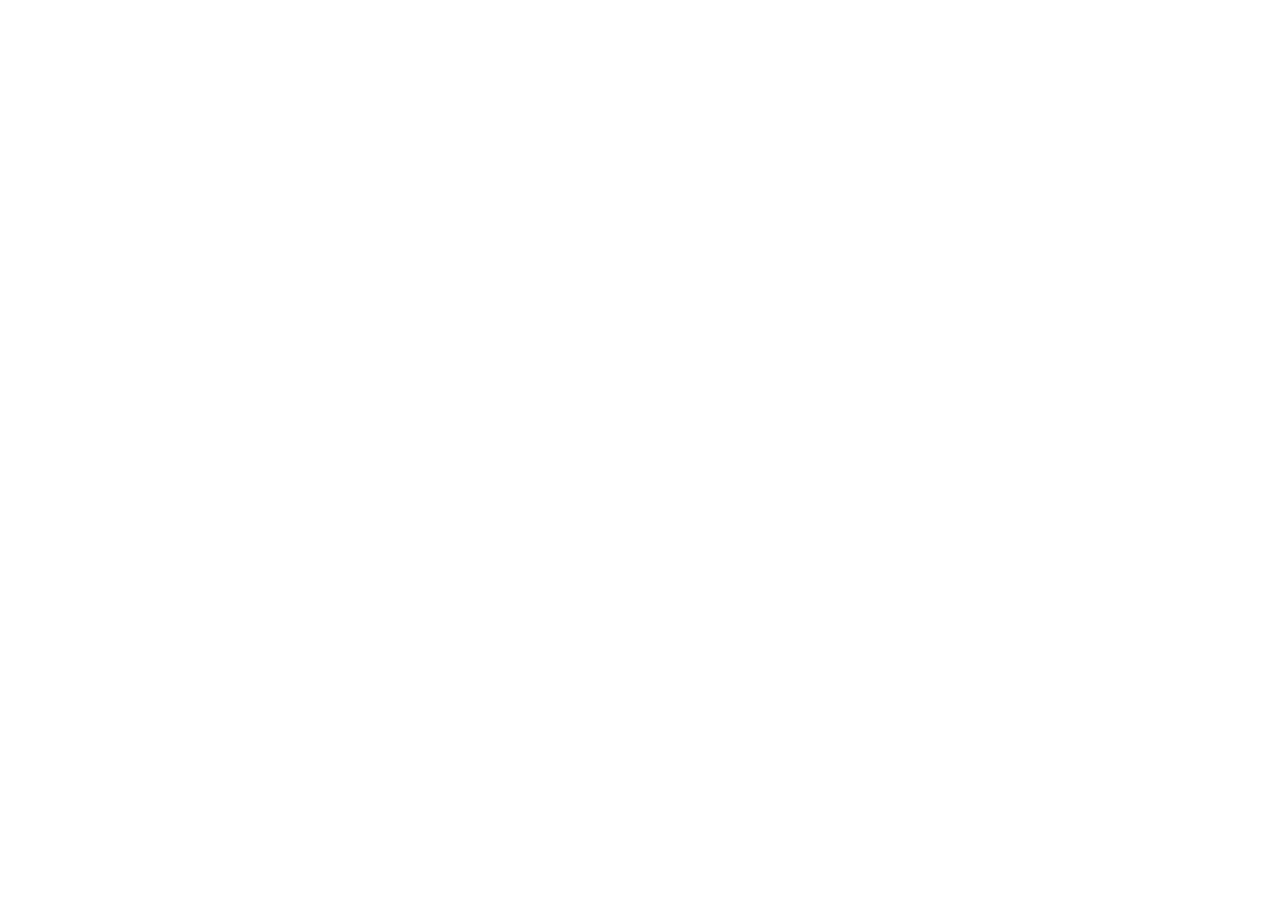
==== index.html @ 83762763 "feat: Estrutura básica criada através do emmet" ====
<!doctype html>
<html lang="pt-br">
  <head>
    <meta charset="UTF-8" />
    <meta name="viewport" content="width=device-width, initial-scale=1.0" />
    <title>Página Principal</title>
  </head>
  <body></body>
</html>
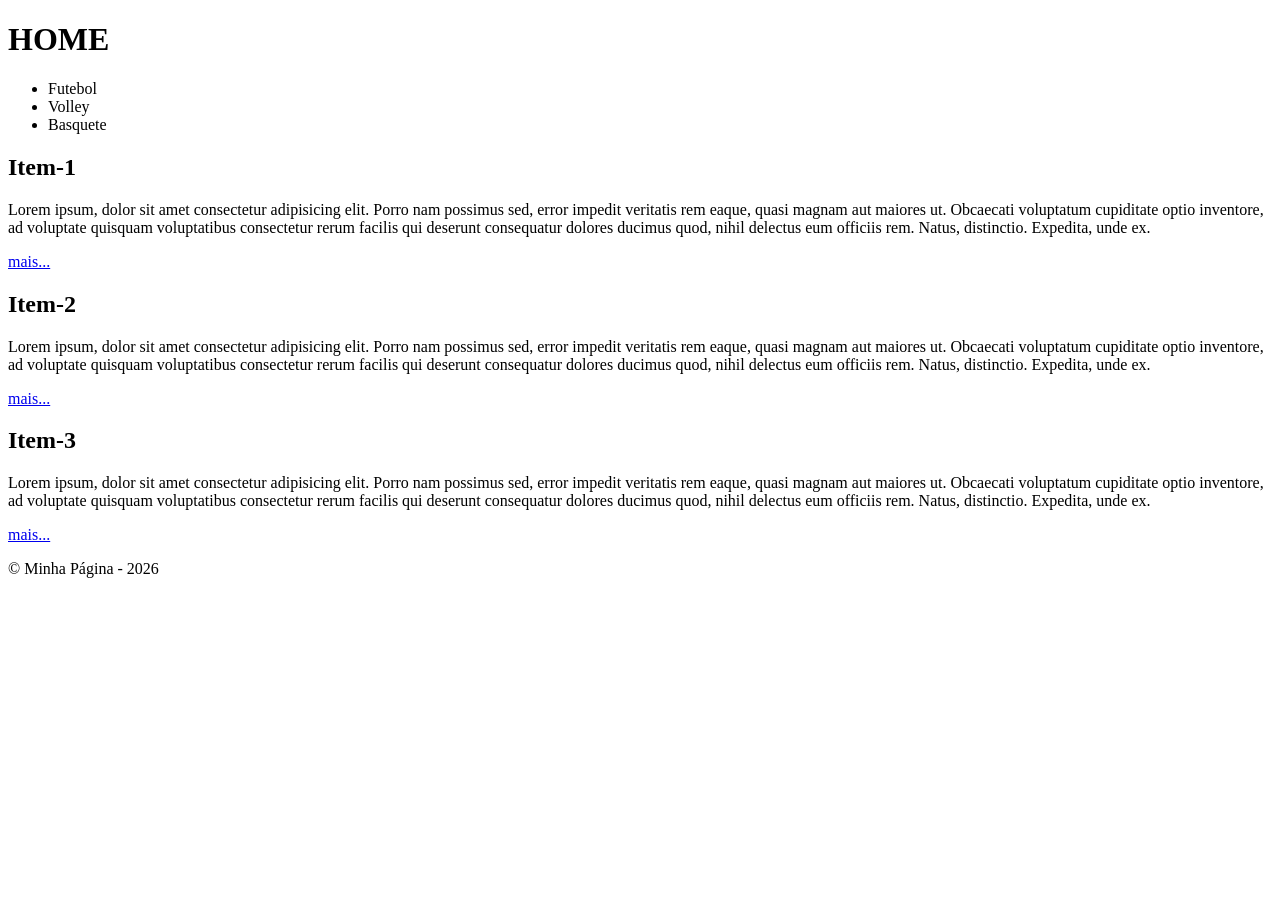
==== commit 7c413722: "feat: Estruturação do portal de esportes" ====
--- a/index.html
+++ b/index.html
@@ -5,5 +5,38 @@
     <meta name="viewport" content="width=device-width, initial-scale=1.0" />
     <title>Página Principal</title>
   </head>
-  <body></body>
+  <body>
+    <header>
+      <h1>HOME</h1>
+      <nav>
+        <ul>
+          <li>Futebol</li>
+          <li>Volley</li>
+          <li>Basquete</li>
+        </ul>
+      </nav>
+    </header>
+
+    <main>
+      <section>
+        <h2>Item-1</h2>
+        <p>Lorem ipsum, dolor sit amet consectetur adipisicing elit. Porro nam possimus sed, error impedit veritatis rem eaque, quasi magnam aut maiores ut. Obcaecati voluptatum cupiditate optio inventore, ad voluptate quisquam voluptatibus consectetur rerum facilis qui deserunt consequatur dolores ducimus quod, nihil delectus eum officiis rem. Natus, distinctio. Expedita, unde ex.</p>
+        <a href="#">mais...</a>
+      </section>
+      <section>
+        <h2>Item-2</h2>
+        <p>Lorem ipsum, dolor sit amet consectetur adipisicing elit. Porro nam possimus sed, error impedit veritatis rem eaque, quasi magnam aut maiores ut. Obcaecati voluptatum cupiditate optio inventore, ad voluptate quisquam voluptatibus consectetur rerum facilis qui deserunt consequatur dolores ducimus quod, nihil delectus eum officiis rem. Natus, distinctio. Expedita, unde ex.</p>
+        <a href="#">mais...</a>
+      </section>
+      <section>
+        <h2>Item-3</h2>
+        <p>Lorem ipsum, dolor sit amet consectetur adipisicing elit. Porro nam possimus sed, error impedit veritatis rem eaque, quasi magnam aut maiores ut. Obcaecati voluptatum cupiditate optio inventore, ad voluptate quisquam voluptatibus consectetur rerum facilis qui deserunt consequatur dolores ducimus quod, nihil delectus eum officiis rem. Natus, distinctio. Expedita, unde ex.</p>
+        <a href="#">mais...</a>
+      </section>
+
+    </main>
+    <footer>
+      <p>&copy; Minha Página - 2026</p>
+    </footer>
+  </body>
 </html>
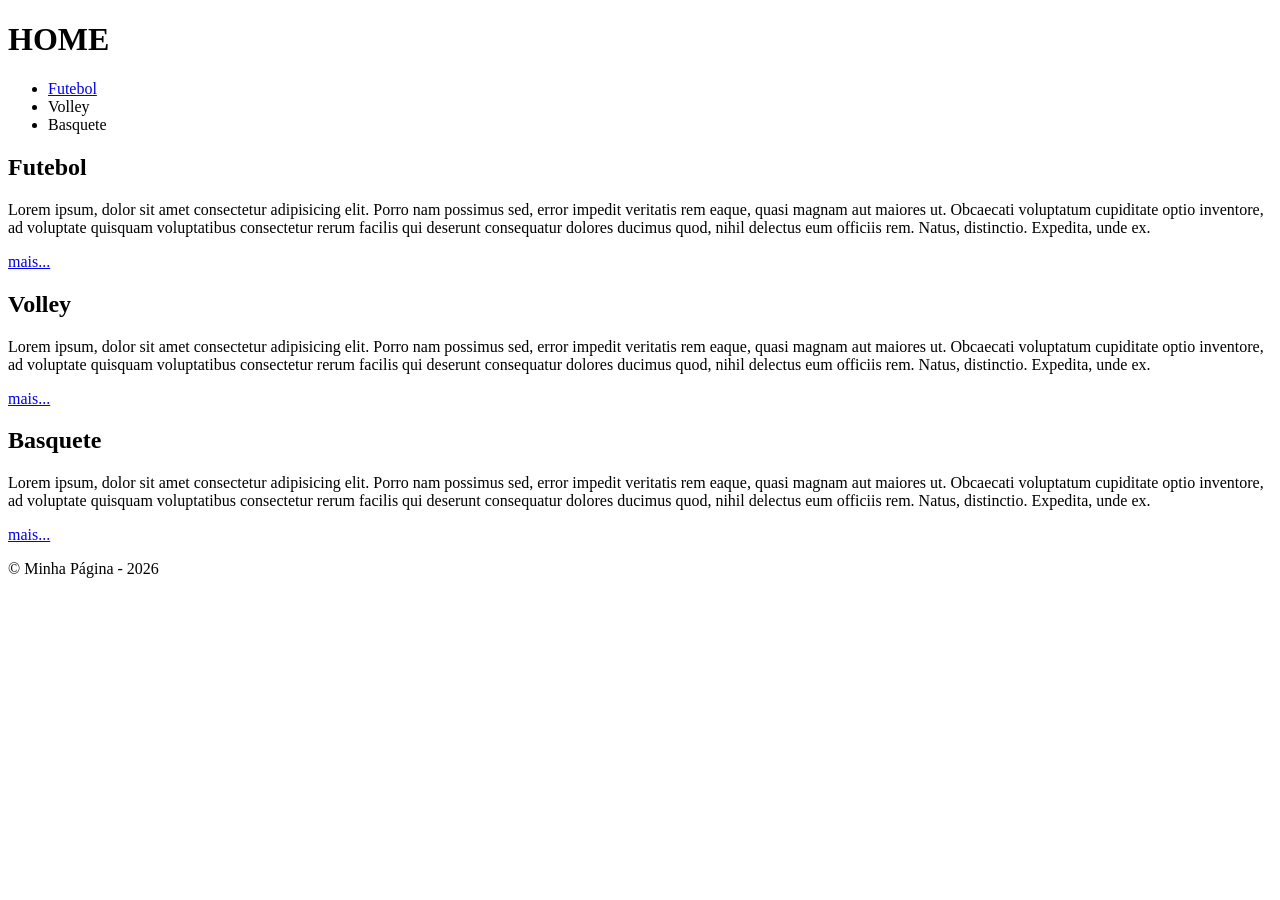
==== commit 7a53ded7: "feat: colocamos os links dentro da página futebol" ====
--- a/index.html
+++ b/index.html
@@ -10,7 +10,7 @@
       <h1>HOME</h1>
       <nav>
         <ul>
-          <li>Futebol</li>
+          <li> <a href="./paginas/futebol/futebol.html"> Futebol </a>  </li>
           <li>Volley</li>
           <li>Basquete</li>
         </ul>
@@ -19,17 +19,17 @@
 
     <main>
       <section>
-        <h2>Item-1</h2>
+        <h2>Futebol</h2>
         <p>Lorem ipsum, dolor sit amet consectetur adipisicing elit. Porro nam possimus sed, error impedit veritatis rem eaque, quasi magnam aut maiores ut. Obcaecati voluptatum cupiditate optio inventore, ad voluptate quisquam voluptatibus consectetur rerum facilis qui deserunt consequatur dolores ducimus quod, nihil delectus eum officiis rem. Natus, distinctio. Expedita, unde ex.</p>
         <a href="#">mais...</a>
       </section>
       <section>
-        <h2>Item-2</h2>
+        <h2>Volley</h2>
         <p>Lorem ipsum, dolor sit amet consectetur adipisicing elit. Porro nam possimus sed, error impedit veritatis rem eaque, quasi magnam aut maiores ut. Obcaecati voluptatum cupiditate optio inventore, ad voluptate quisquam voluptatibus consectetur rerum facilis qui deserunt consequatur dolores ducimus quod, nihil delectus eum officiis rem. Natus, distinctio. Expedita, unde ex.</p>
         <a href="#">mais...</a>
       </section>
       <section>
-        <h2>Item-3</h2>
+        <h2>Basquete</h2>
         <p>Lorem ipsum, dolor sit amet consectetur adipisicing elit. Porro nam possimus sed, error impedit veritatis rem eaque, quasi magnam aut maiores ut. Obcaecati voluptatum cupiditate optio inventore, ad voluptate quisquam voluptatibus consectetur rerum facilis qui deserunt consequatur dolores ducimus quod, nihil delectus eum officiis rem. Natus, distinctio. Expedita, unde ex.</p>
         <a href="#">mais...</a>
       </section>
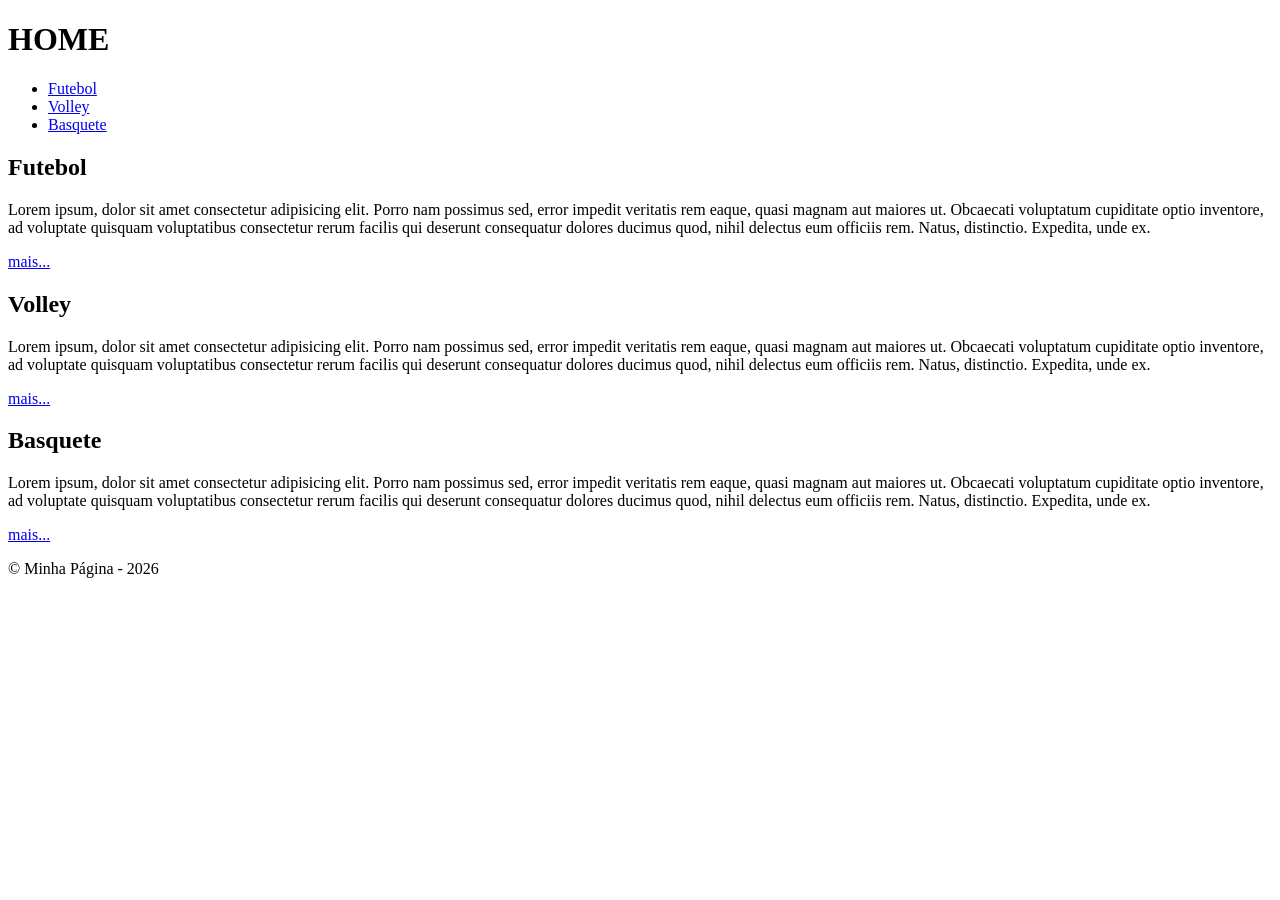
==== commit 7526311d: "feat: refatorei a página do index, adicionando os links nela." ====
--- a/index.html
+++ b/index.html
@@ -11,8 +11,8 @@
       <nav>
         <ul>
           <li> <a href="./paginas/futebol/futebol.html"> Futebol </a>  </li>
-          <li>Volley</li>
-          <li>Basquete</li>
+          <li> <a href="./paginas/volley/volley.html">Volley</a>  </li>
+          <li> <a href="./paginas/Basquete/basquete.html">Basquete</a>  </li>
         </ul>
       </nav>
     </header>
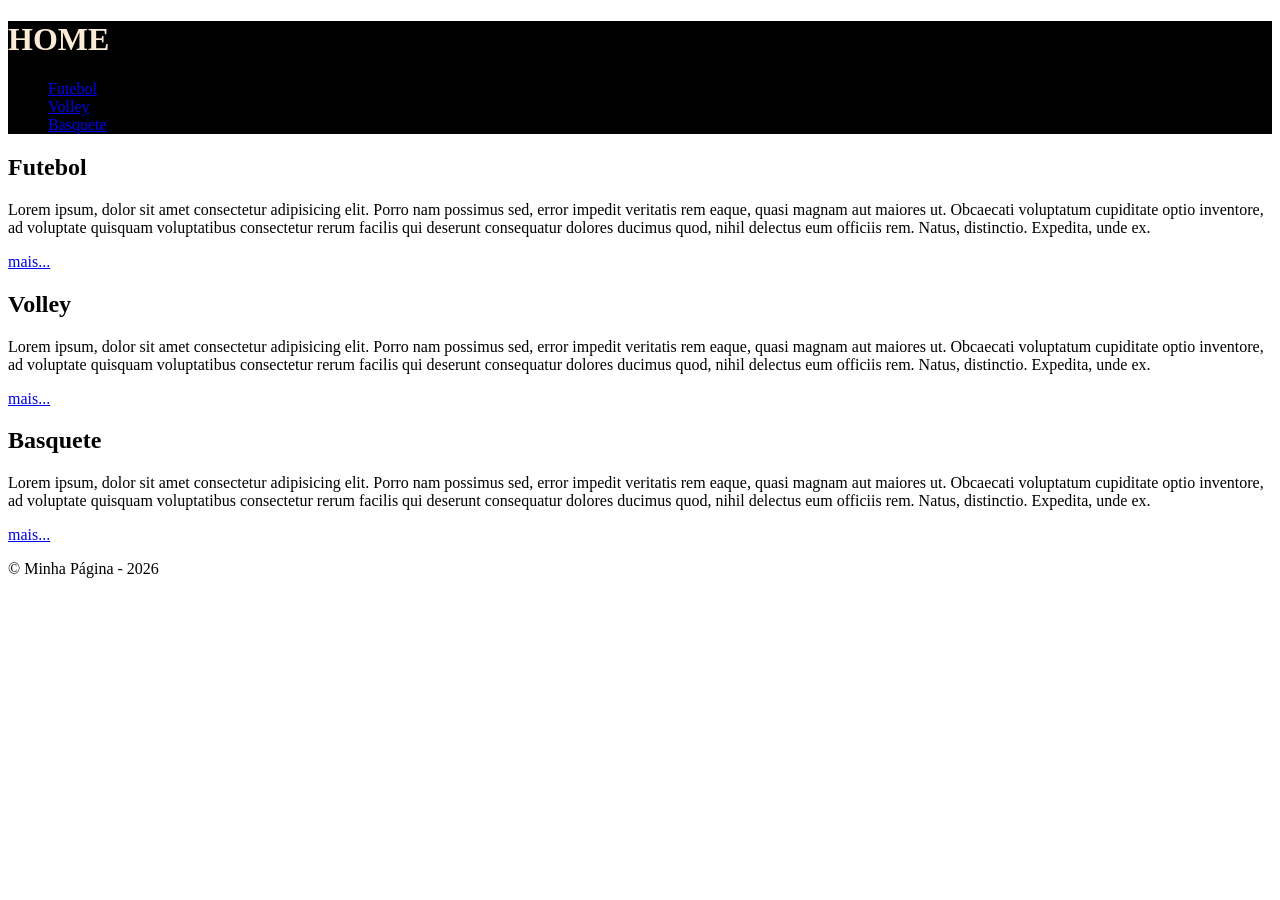
==== commit aa07a615: "feat: introdução ao css, colocamos imagem no projeto" ====
--- a/index.html
+++ b/index.html
@@ -4,10 +4,13 @@
     <meta charset="UTF-8" />
     <meta name="viewport" content="width=device-width, initial-scale=1.0" />
     <title>Página Principal</title>
+
+    <link rel="icon" href="./imagem/favicon.png">
+
   </head>
   <body>
-    <header>
-      <h1>HOME</h1>
+    <header style="background-color:rgb(0, 0, 0) ;">
+      <h1 style="color:antiquewhite">HOME</h1>
       <nav>
         <ul>
           <li> <a href="./paginas/futebol/futebol.html"> Futebol </a>  </li>
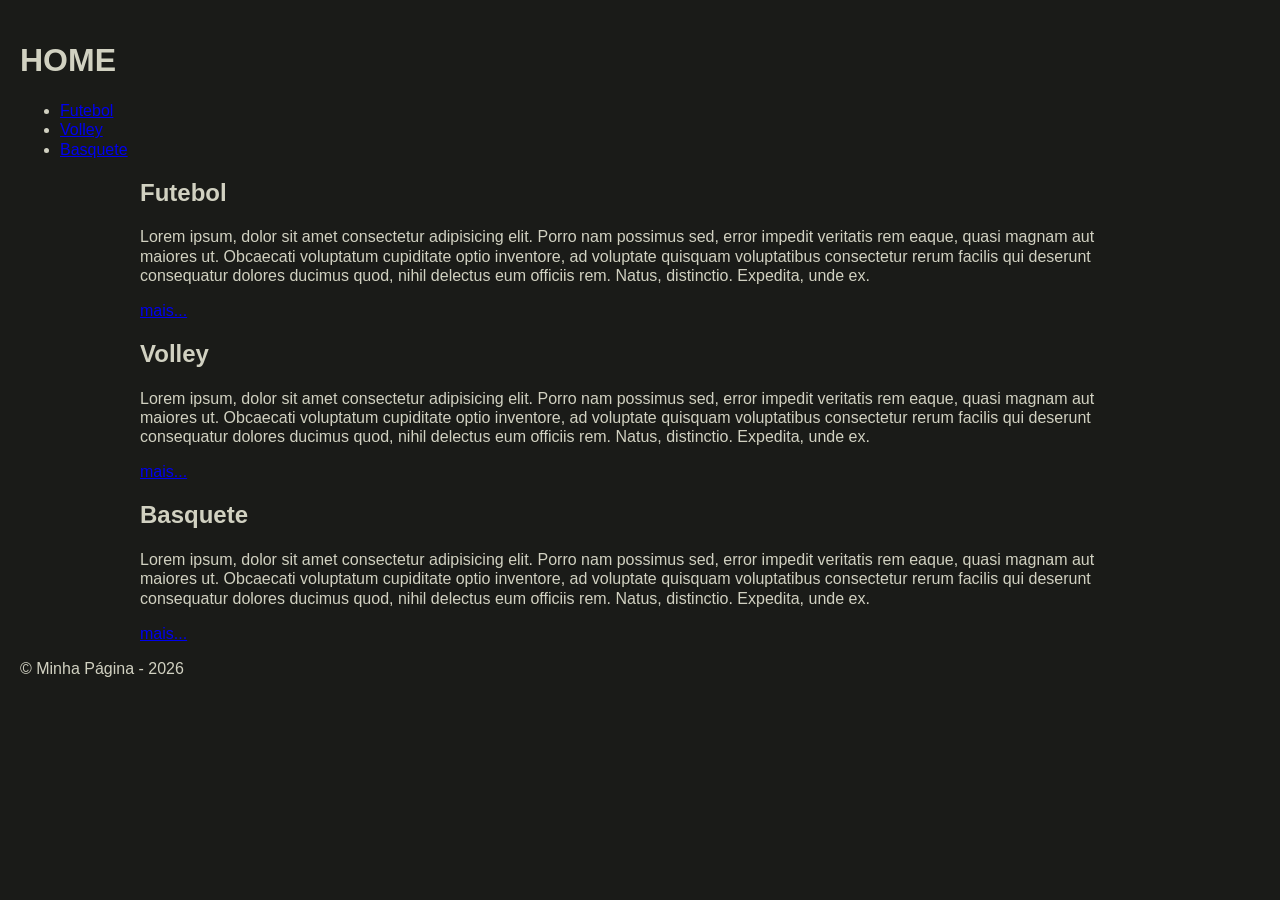
==== commit 0a55d223: "feat: testamos funções do css, dentre elas cor, fonte e formatação" ====
--- a/index.html
+++ b/index.html
@@ -6,11 +6,11 @@
     <title>Página Principal</title>
 
     <link rel="icon" href="./imagem/favicon.png">
-
+    <link rel="stylesheet" href="./css/style.css">
   </head>
   <body>
-    <header style="background-color:rgb(0, 0, 0) ;">
-      <h1 style="color:antiquewhite">HOME</h1>
+    <header>
+      <h1>HOME</h1>
       <nav>
         <ul>
           <li> <a href="./paginas/futebol/futebol.html"> Futebol </a>  </li>
--- a/css/style.css
+++ b/css/style.css
@@ -0,0 +1,24 @@
+
+body{
+    background-color: #1a1b18;
+    color: #d1d1c1;
+    font-family: 'Segoe UI', Tahoma, Geneva, Verdana, sans-serif;
+    line-height: 1.2;
+    margin: 0;
+    padding: 20px;
+    
+
+
+
+
+}
+
+    /*
+    container principal
+    */
+
+main{
+    max-width: 1000px;
+    margin: 0 auto;
+
+}
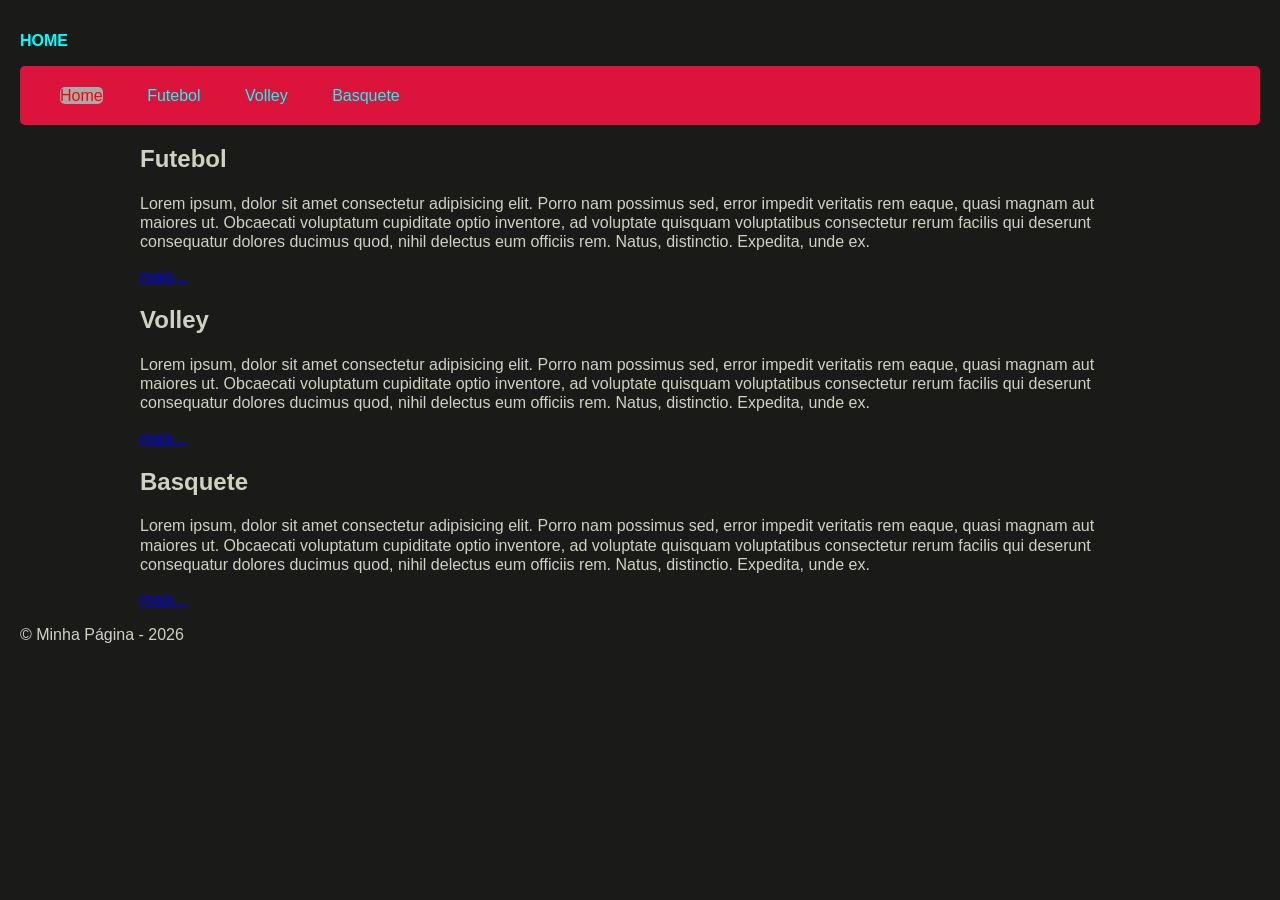
==== commit fd2cb0ce: "feat: testamos id" ====
--- a/index.html
+++ b/index.html
@@ -10,12 +10,13 @@
   </head>
   <body>
     <header>
-      <h1>HOME</h1>
+      <h1 class="nav-link">HOME</h1>
       <nav>
-        <ul>
-          <li> <a href="./paginas/futebol/futebol.html"> Futebol </a>  </li>
-          <li> <a href="./paginas/volley/volley.html">Volley</a>  </li>
-          <li> <a href="./paginas/Basquete/basquete.html">Basquete</a>  </li>
+        <ul id="menu">
+          <li> <a id="active-link" class="nav-link" href="#"> Home </a>  </li>
+          <li> <a class="nav-link" href="./paginas/futebol/futebol.html"> Futebol </a>  </li>
+          <li> <a class="nav-link" href="./paginas/volley/volley.html">Volley</a>  </li>
+          <li> <a class="nav-link" href="./paginas/Basquete/basquete.html">Basquete</a>  </li>
         </ul>
       </nav>
     </header>
--- a/css/style.css
+++ b/css/style.css
@@ -1,3 +1,7 @@
+
+
+
+
 
 body{
     background-color: #1a1b18;
@@ -12,6 +16,35 @@
 
 
 }
+.nav-link{
+    color: aqua;
+    font-size: 16px;
+    /*text-decoration: none;*/
+}
+a.nav-link{
+    text-decoration: none;
+}
+
+#active-link{
+    color: red;
+    background-color: darkgray;
+    border-radius: 5px;
+}
+
+#menu{
+
+    background-color: crimson;
+    border-radius: 5px;
+    list-style: none;
+    padding: 20px;
+
+}
+
+#menu li{
+    display: inline-block;
+    margin: 0 20px;
+}
+
 
     /*
     container principal
